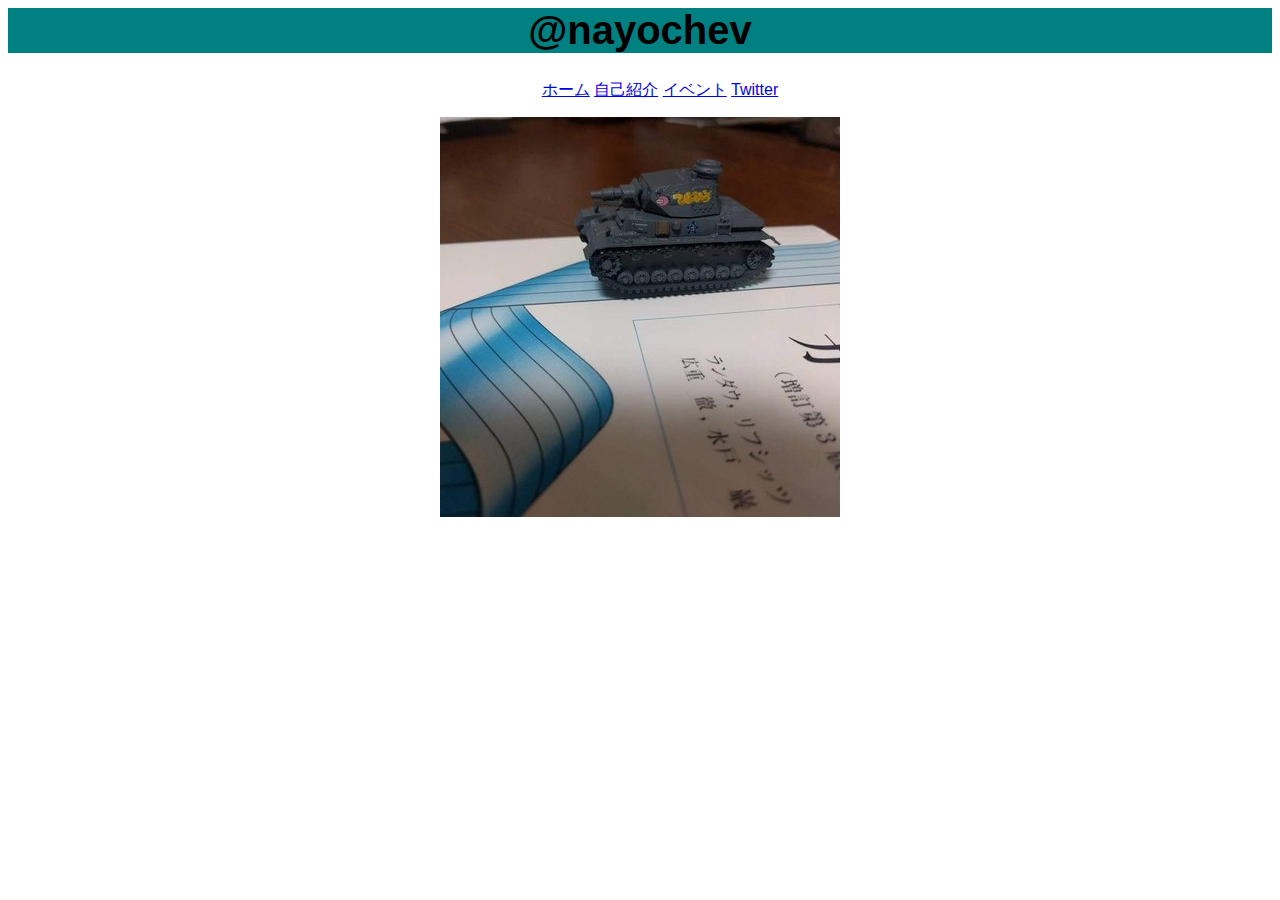
==== index.html @ fb8da835 "プロフィール更新" ====
<!docpyte html>
<html>
<head>
<meta charset="UTF-8">
<title>@nayochev</title>
<link rel="stylesheet" href="css/style.css">
</head>
<body>
<div class="wrapper">
	<!-- ヘッダー -->
	<header class="header">
		<h1>@nayochev</h1>
		<nav class="nav">
			<ul>
				<li id="home"><a href="index.html">ホーム</a></li>
				<li id="about"><a href="about.html">自己紹介</a></li>
				<li id="event"><a href="event.html">イベント</a></li>
				<li id="twitter"><a href="https://twitter.com/nayochev">Twitter</a></li>
			</ul>
		</nav>
	</header>
	<!-- ヘッダーここまで -->
	<!-- メイン -->
	<main>
		<div id="profimg">
			<img src="images/prof1.jpg" alt="ぴよぴよ">
		</div>
	</main>
	<!-- メインここまで -->
</div>
</body>
</html>
---- css/style.css ----
html {
	font-family: sans-serif;
}

h1 {
	font-size: 40px;
	background-color: #008080;
	text-align: center; 
}

.nav ul {
	text-align: center;
}

.nav ul li {
	display: inline;
}

#profimg , #abouttext {
	text-align: center;
}

#abouttext {
	font-size: 23px;
}

#aboutbutton {
	cursor: pointer;
}

#moreabouttext {
	display: none;
}

.event {
	font-size: 18px;
}

.eventbutton {
	cursor: pointer;
	background-color: dodgerblue;
}

.eventimg {
	display: none;
}
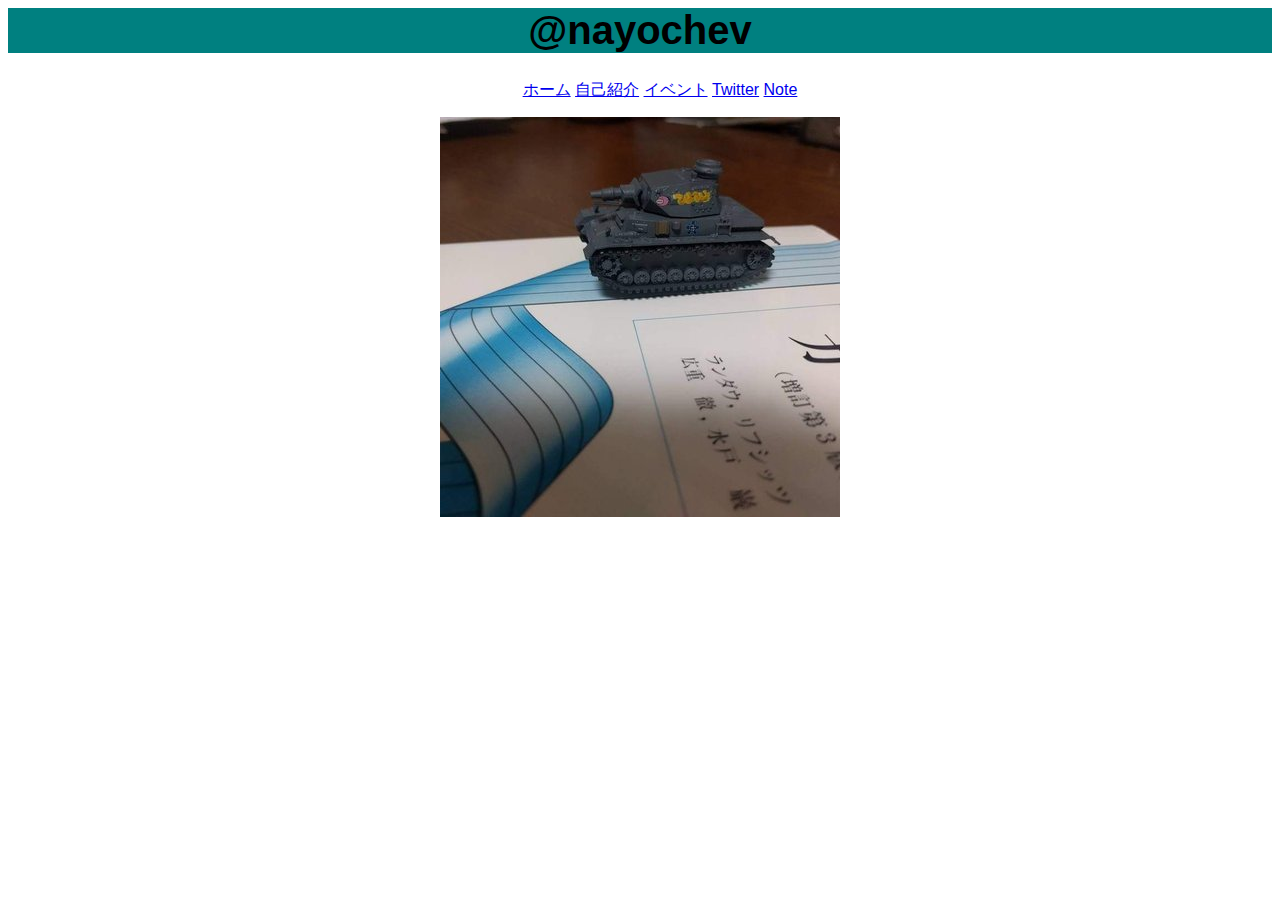
==== commit f70a40cd: "noteのリンクを生成" ====
--- a/index.html
+++ b/index.html
@@ -2,8 +2,10 @@
 <html>
 <head>
 <meta charset="UTF-8">
+<meta name="viewpoint" content="width=device-width,initial-scale=1.0">
 <title>@nayochev</title>
 <link rel="stylesheet" href="css/style.css">
+<link rel="stylesheet" href="css/responsive.css">
 </head>
 <body>
 <div class="wrapper">
@@ -16,6 +18,7 @@
 				<li id="about"><a href="about.html">自己紹介</a></li>
 				<li id="event"><a href="event.html">イベント</a></li>
 				<li id="twitter"><a href="https://twitter.com/nayochev">Twitter</a></li>
+				<li id="note"><a href="https://note.mu/jnakamura">Note</a></li>
 			</ul>
 		</nav>
 	</header>
--- a/css/style.css
+++ b/css/style.css
@@ -26,10 +26,24 @@
 
 #aboutbutton {
 	cursor: pointer;
+	display: inline;
+	padding: 0.5em 1em;
+	text-decoration: none;
+	background: #668ad8;
+	border-bottom: solid 4px #627295;
+	border-radius: 3px;
+}
+
+#aboutbutton:active {
+	-ms-transform: translateY(4px);
+	-webkit-transform: translateY(4px);
+	transform: translateY(4px);
+	border-bottom: none;
 }
 
 #moreabouttext {
 	display: none;
+	font-size: 23px;
 }
 
 .event {
--- a/css/responsive.css
+++ b/css/responsive.css
@@ -0,0 +1,10 @@
+@media(max-width: 1000px) {
+  #abouttext {
+    font-size: 23px;
+  }
+
+  #moreabouttext {
+    display: none;
+    font-size: 23px;
+  }
+}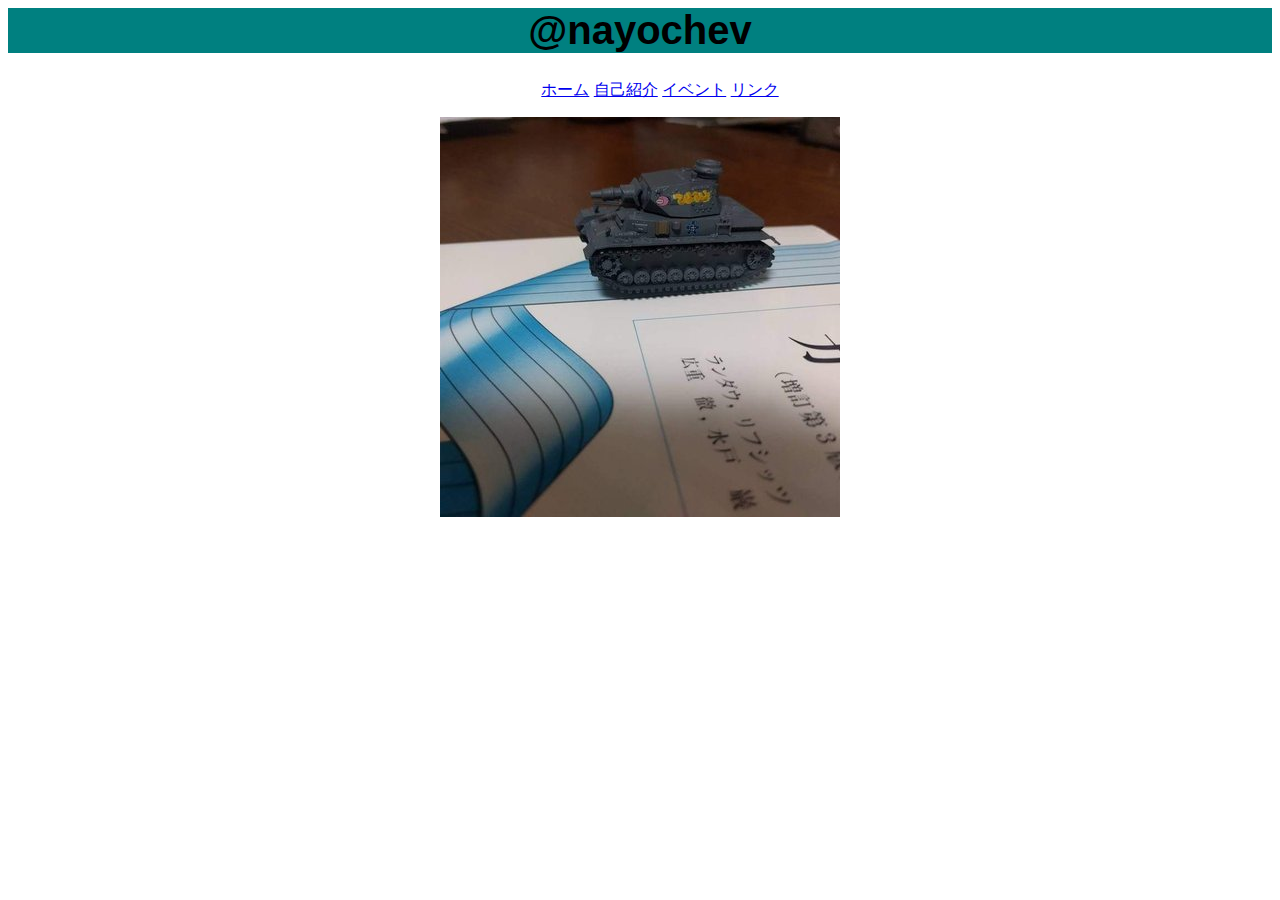
==== commit e1608df4: "responsive.cssの削除" ====
--- a/index.html
+++ b/index.html
@@ -5,7 +5,6 @@
 <meta name="viewpoint" content="width=device-width,initial-scale=1.0">
 <title>@nayochev</title>
 <link rel="stylesheet" href="css/style.css">
-<link rel="stylesheet" href="css/responsive.css">
 </head>
 <body>
 <div class="wrapper">
@@ -17,8 +16,7 @@
 				<li id="home"><a href="index.html">ホーム</a></li>
 				<li id="about"><a href="about.html">自己紹介</a></li>
 				<li id="event"><a href="event.html">イベント</a></li>
-				<li id="twitter"><a href="https://twitter.com/nayochev">Twitter</a></li>
-				<li id="note"><a href="https://note.mu/jnakamura">Note</a></li>
+				<li id="link"><a href="link.html">リンク</a></li>
 			</ul>
 		</nav>
 	</header>
--- a/css/style.css
+++ b/css/style.css
@@ -57,4 +57,8 @@
 
 .eventimg {
 	display: none;
+}
+
+#link {
+	text-align: center;
 }